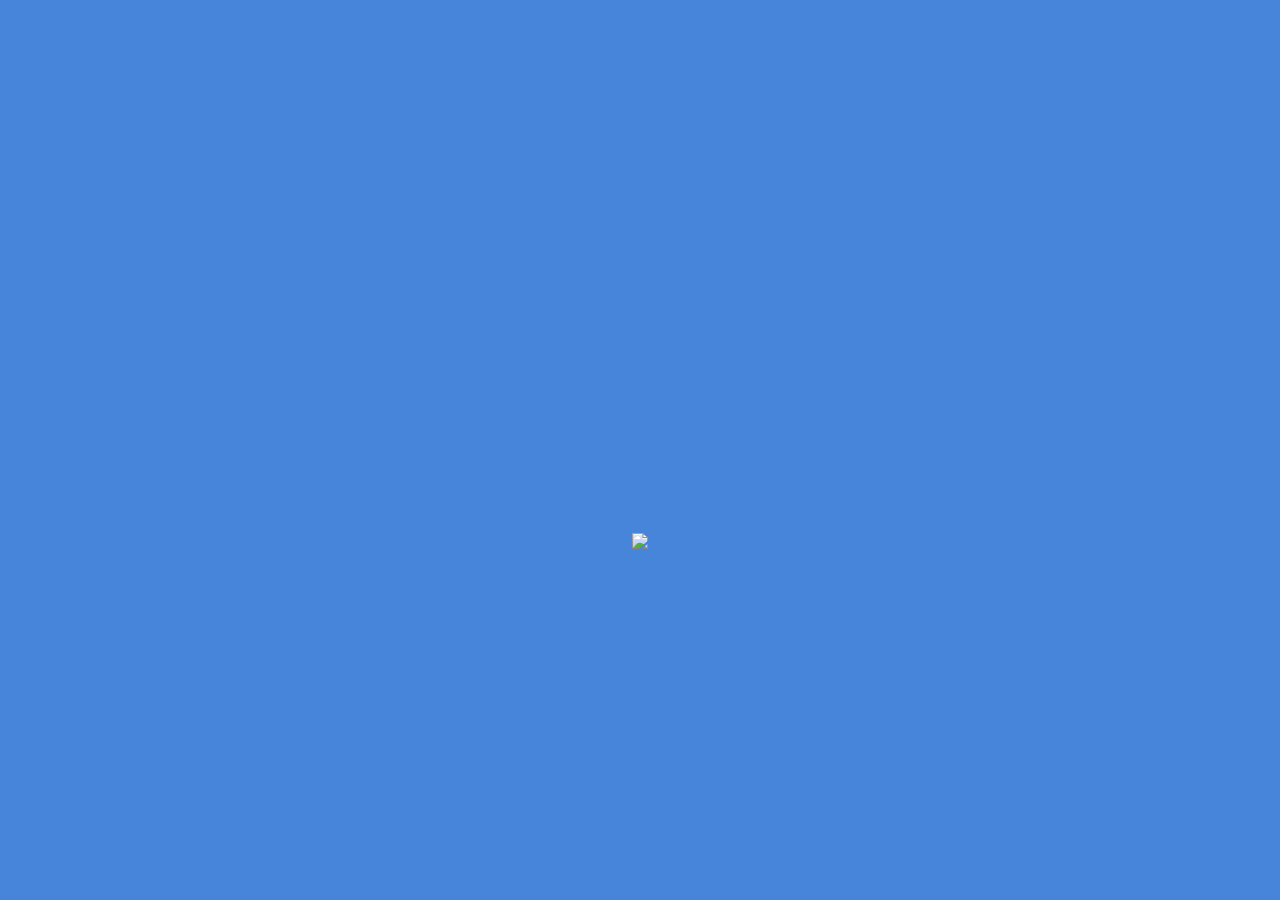
==== pages/Cartao.html @ 81de0638 "updates selos" ====
<!DOCTYPE html>
<html lang="pt-BR">

<head>
    <meta charset="UTF-8">
    <meta name="viewport" content="width=device-width, initial-scale=1.0">
    <title>MARCAQUI - Cartão Fidelidade</title>
    <link href="https://fonts.googleapis.com/css2?family=Inter:wght@400;500;600;700&display=swap" rel="stylesheet">
    <link rel="stylesheet" href="../styles/Cartao.css">
</head>

<body>

    <header>
        <div class="logo">
            <!-- <iframe src="../components/Logo.html" frameborder="0" height="450px" width="500px" ></iframe> -->
            <img src="../img/logo-completo.svg" alt="" id="logo">
        </div>
    </header>

    <main class="main-screen" id="main-screen">
        <div class="create-card-btn" id="create-card-btn">
            <img src="../img/Card.png">
        </div>
    </main>

    <div id="form-screen" class="hidden">
        <img class="form-title" src="../img/CardCreate.png">
        <div class="form-container">
            <div class="form-group">
                <label for="card-name">Nome do Cartão</label>
                <input type="text" id="card-name" placeholder="Ex: TOP FITNESS">
            </div>

            <div class="form-group">
                <label for="card-reward">Recompensa</label>
                <input type="text" id="card-reward" placeholder="Ex: 1 Whey grátis">
            </div>

            <div class="form-group">
                <label for="stamp-count">Quantidade de Selos</label>
                <select id="stamp-count" class="form-group input">
                    <option value="5">5 selos</option>
                    <option value="10" selected>10 selos</option>
                    <option value="15">15 selos</option>
                    <option value="20">20 selos</option>
                    <option value="30">30 selos</option>
                </select>
            </div>

            <button id="create-btn" class="btn btn-primary">Criar Cartão</button>
        </div>
    </div>

    <script src="../scripts/Cartao.js"></script>
</body>

</html>
---- styles/Cartao.css ----
* {
    margin: 0;
    padding: 0;
    box-sizing: border-box;
    font-family: 'Inter', sans-serif;
}

body {
    background-color: #4785DB;
    color: white;
    min-height: 100vh;
    display: grid;
    grid-template-rows: 20vh, 1fr;
}


.logo{
    padding-top: 2rem;
    grid-row: 1;
    margin: auto;
    display: flex;
    justify-content: center;
    align-items: center;
    img{
        height: 20vh;
        display: block;
    }
}
::placeholder {
    color: white;
}

.hidden {
    display: none;
}


.main-screen {
    grid-row: 2;
    flex-direction: column;
    align-items: center;
    justify-content: center;
}

.create-card-btn {
    width: auto;
    border-radius: 20px;
    display: flex;
    flex-direction: column;
    align-items: center;
    justify-content: center;
    cursor: pointer;
    transition: all 0.3s;
    margin-bottom: 30px;
    
}
.form-screen{
    grid-row: 3;
}

.form-container {
    background-color: #D9D9D9;
    border-radius: 0px 0px 20px 20px;
    padding: 30px;
    max-width: 400px;
    margin: 0 auto;
    box-shadow: 0 4px 20px rgba(0, 0, 0, 0.1);
    justify-content: center;
    align-items: center;
}


.form-title {
    position: relative;
    left: 50%;
    bottom: -2rem;
    transform: translateX(-50%);
    width: 25.2rem;
}

.form-group {
    margin-bottom: 20px;
}

.form-group label {
    display: block;
    margin-bottom: 8px;
    color: #1a73e8;
    font-weight: 500;
    font-size: 14px;
    text-transform: uppercase;
}

.form-group input,
.form-group select {
    width: 100%;
    padding: 12px 15px;
    border: none;
    border-radius: 16px;
    font-size: 16px;
    background-color: #1a73e8;
    color: white;
}

.btn {
    justify-content: center;
    align-content: center;
    text-align: center;
    width: 6.5rem;
    height: 2.3rem;
    background: none;
    color: #4785DB;
    border: 2px solid #4785DB;
    border-radius: 0.625em;
    font-weight: bold;
    cursor: pointer;
    position: relative;
    z-index: 1;
    overflow: hidden;
}
button:hover {
    color: #4785DB;
   }
   
   button:after {
    content: "";
    background: white;
    position: absolute;
    z-index: -1;
    left: -20%;
    right: -20%;
    top: 0;
    bottom: 0;
    transform: skewX(-45deg) scale(0, 1);
    transition: all 0.5s;
   }

   button:hover:after {
    transform: skewX(-45deg) scale(1, 1);
    -webkit-transition: all 0.5s;
    transition: all 0.5s;
   }

@media (max-width: 768px) {
    .form-container {
        width: 80vw;
        padding: 20px;
    }
    .create-card-btn img{
        width: 80vw;
        margin: auto;
        margin-top: -25vh;
    }

    .form-title {
        width: 80%;
        bottom: -1.4rem;
    }
}

@media (max-width: 480px) {
    .form-group input,
    .form-group select {
        padding: 10px;
    }
}
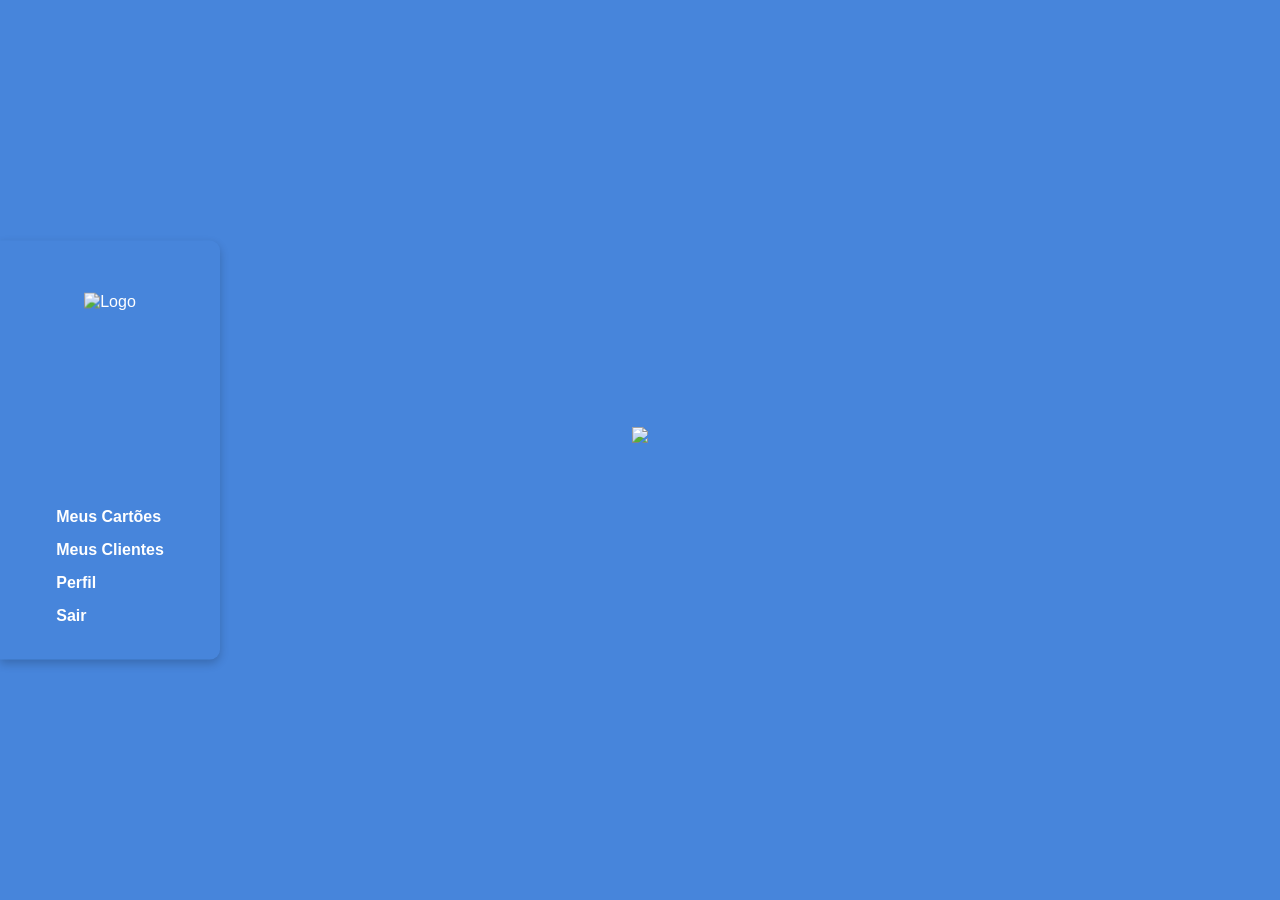
==== commit 892ff6f4: "ATTEND" ====
--- a/pages/Cartao.html
+++ b/pages/Cartao.html
@@ -5,18 +5,13 @@
     <meta charset="UTF-8">
     <meta name="viewport" content="width=device-width, initial-scale=1.0">
     <title>MARCAQUI - Cartão Fidelidade</title>
-    <link href="https://fonts.googleapis.com/css2?family=Inter:wght@400;500;600;700&display=swap" rel="stylesheet">
     <link rel="stylesheet" href="../styles/Cartao.css">
+    <link rel="stylesheet" href="../styles/SideBar.css">
 </head>
 
 <body>
+    <div id="sidebar-container"></div>
 
-    <header>
-        <div class="logo">
-            <!-- <iframe src="../components/Logo.html" frameborder="0" height="450px" width="500px" ></iframe> -->
-            <img src="../img/logo-completo.svg" alt="" id="logo">
-        </div>
-    </header>
 
     <main class="main-screen" id="main-screen">
         <div class="create-card-btn" id="create-card-btn">
@@ -31,28 +26,37 @@
                 <label for="card-name">Nome do Cartão</label>
                 <input type="text" id="card-name" placeholder="Ex: TOP FITNESS">
             </div>
-
             <div class="form-group">
                 <label for="card-reward">Recompensa</label>
                 <input type="text" id="card-reward" placeholder="Ex: 1 Whey grátis">
             </div>
-
-            <div class="form-group">
+            <div class="form-group01">
                 <label for="stamp-count">Quantidade de Selos</label>
-                <select id="stamp-count" class="form-group input">
+                <select id="stamp-count" class="form-group01 input">
                     <option value="5">5 selos</option>
                     <option value="10" selected>10 selos</option>
                     <option value="15">15 selos</option>
                     <option value="20">20 selos</option>
-                    <option value="30">30 selos</option>
                 </select>
             </div>
-
             <button id="create-btn" class="btn btn-primary">Criar Cartão</button>
+            <button id="volta-btn" class="btn btn-secondary">Voltar</button>
         </div>
     </div>
 
     <script src="../scripts/Cartao.js"></script>
+    <script>
+        function loadSidebar() {
+            fetch('../components/SideBar.html')
+                .then(response => response.text())
+                .then(data => {
+                    document.getElementById('sidebar-container').innerHTML = data;
+                })
+                .catch(error => console.error('Erro ao carregar a sidebar:', error));
+        }
+
+        loadSidebar();
+    </script>
 </body>
 
 </html>
--- a/styles/Cartao.css
+++ b/styles/Cartao.css
@@ -2,30 +2,31 @@
     margin: 0;
     padding: 0;
     box-sizing: border-box;
-    font-family: 'Inter', sans-serif;
+    font-family: "Inter", sans-serif;
 }
 
 body {
-    background-color: #4785DB;
+    background-color: #4785db;
     color: white;
     min-height: 100vh;
     display: grid;
     grid-template-rows: 20vh, 1fr;
 }
 
-
-.logo{
+.logo {
     padding-top: 2rem;
     grid-row: 1;
     margin: auto;
     display: flex;
     justify-content: center;
     align-items: center;
-    img{
+
+    img {
         height: 20vh;
         display: block;
     }
 }
+
 ::placeholder {
     color: white;
 }
@@ -33,7 +34,6 @@
 .hidden {
     display: none;
 }
-
 
 .main-screen {
     grid-row: 2;
@@ -52,23 +52,25 @@
     cursor: pointer;
     transition: all 0.3s;
     margin-bottom: 30px;
-    
-}
-.form-screen{
+}
+
+#form-screen {
     grid-row: 3;
 }
 
 .form-container {
-    background-color: #D9D9D9;
-    border-radius: 0px 0px 20px 20px;
+    position: relative;
+    z-index: 1;
+    background-color: rgba(255, 255, 255, 0.1);
+    backdrop-filter: blur(20px);
+    border-radius: 15px;
     padding: 30px;
     max-width: 400px;
     margin: 0 auto;
-    box-shadow: 0 4px 20px rgba(0, 0, 0, 0.1);
-    justify-content: center;
-    align-items: center;
-}
-
+    box-shadow: 0 0 30px rgba(0, 0, 0, 0.4);
+    justify-content: center;
+    align-items: center;
+}
 
 .form-title {
     position: relative;
@@ -82,23 +84,75 @@
     margin-bottom: 20px;
 }
 
-.form-group label {
-    display: block;
+.form-group01 {
+    margin-bottom: 20px;
+    display: flex;
+    flex-direction: column;
+    align-items: flex-start;
+}
+
+.form-group01 label {
     margin-bottom: 8px;
-    color: #1a73e8;
+    color: white;
     font-weight: 500;
     font-size: 14px;
     text-transform: uppercase;
 }
 
-.form-group input,
-.form-group select {
+.form-group01 select {
+    appearance: none;
+    -webkit-appearance: none;
+    -moz-appearance: none;
+    background-color: rgba(241, 238, 238, 0.1);
+    color: white;
     width: 100%;
     padding: 12px 15px;
     border: none;
     border-radius: 16px;
     font-size: 16px;
-    background-color: #1a73e8;
+    box-sizing: border-box;
+    background-repeat: no-repeat;
+    background-position: right 15px center;
+    background-size: 18px 18px;
+}
+
+.form-group01 select:focus {
+    outline: none;
+    box-shadow: 0 0 5px rgba(255, 255, 255, 0.5);
+    background-color: rgba(76, 72, 72, 0.2);
+    border-color: #fff;
+    color: white;
+}
+
+.form-group01 input {
+    color: white;
+}
+
+.form-group label {
+    display: block;
+    margin-bottom: 8px;
+    color: white;
+    font-weight: 500;
+    font-size: 14px;
+    text-transform: uppercase;
+}
+
+.form-group input {
+    width: 100%;
+    padding: 12px 15px;
+    border: none;
+    border-radius: 16px;
+    font-size: 16px;
+    background-color: rgba(255, 255, 255, 0.1);
+    color: white;
+    box-sizing: border-box;
+}
+
+.form-group input:focus {
+    outline: none;
+    box-shadow: 0 0 5px rgba(255, 255, 255, 0.5);
+    background-color: rgba(76, 72, 72, 0.2);
+    border-color: #fff;
     color: white;
 }
 
@@ -109,8 +163,8 @@
     width: 6.5rem;
     height: 2.3rem;
     background: none;
-    color: #4785DB;
-    border: 2px solid #4785DB;
+    color: #fff;
+    border: 2px solid #fff;
     border-radius: 0.625em;
     font-weight: bold;
     cursor: pointer;
@@ -118,13 +172,39 @@
     z-index: 1;
     overflow: hidden;
 }
-button:hover {
-    color: #4785DB;
-   }
-   
-   button:after {
+
+button:hover,
+.btn:hover {
+    color: #fff;
+}
+
+#create-btn {
+    border-color: white;
+    color: white;
+    background: none;
+}
+
+#create-btn:hover {
+    background: #2ecc71;
+    color: #2ecc71;
+    border-color: #2ecc71;
+}
+
+#volta-btn {
+    border-color: white;
+    color: white;
+    background: none;
+}
+
+#volta-btn:hover {
+    background: #f2b51b;
+    color: #f2b51b;
+    border-color: #f2b51b;
+}
+
+button:after {
     content: "";
-    background: white;
+    background: #4785db;
     position: absolute;
     z-index: -1;
     left: -20%;
@@ -133,20 +213,21 @@
     bottom: 0;
     transform: skewX(-45deg) scale(0, 1);
     transition: all 0.5s;
-   }
-
-   button:hover:after {
+}
+
+button:hover:after {
     transform: skewX(-45deg) scale(1, 1);
     -webkit-transition: all 0.5s;
     transition: all 0.5s;
-   }
+}
 
 @media (max-width: 768px) {
     .form-container {
         width: 80vw;
         padding: 20px;
     }
-    .create-card-btn img{
+
+    .create-card-btn img {
         width: 80vw;
         margin: auto;
         margin-top: -25vh;
@@ -156,11 +237,21 @@
         width: 80%;
         bottom: -1.4rem;
     }
+
+    .form-group01 select {
+        width: 90%;
+    }
 }
 
 @media (max-width: 480px) {
+
     .form-group input,
     .form-group select {
         padding: 10px;
     }
+
+    .form-group01 select {
+        width: 100%;
+        padding: 10px;
+    }
 }
--- a/styles/SideBar.css
+++ b/styles/SideBar.css
@@ -0,0 +1,127 @@
+.sidebar {
+    width: 220px;
+    height: auto;
+    background-color: #4785DB;
+    position: fixed;
+    top: 50%;
+    left: 0;
+    transform: translateY(-50%);
+    display: flex;
+    flex-direction: column;
+    align-items: center;
+    padding: 20px 10px;
+    color: white;
+    box-shadow: 0 4px 10px rgba(0, 0, 0, 0.2);
+    border-radius: 0 10px 10px 0;
+    z-index: 1000;
+}
+
+.logo-img {
+    max-width: 100%;
+    height: auto;
+    margin-bottom: 20px;
+}
+
+.nav-options ul {
+    list-style: none;
+    padding: 0;
+}
+
+.nav-options li {
+    margin: 15px 0;
+}
+
+.nav-options a {
+    color: white;
+    text-decoration: none;
+    font-weight: bold;
+}
+
+.nav-options a:hover {
+    text-decoration: underline;
+}
+
+@media (max-width: 900px) {
+    .sidebar {
+        width: 60px;
+        padding: 15px 5px;
+    }
+
+    .sidebar .logo-img {
+        width: 40px;
+        height: 40px;
+        margin-bottom: 10px;
+    }
+
+    .nav-options ul {
+        padding: 0;
+    }
+
+    .nav-options li {
+        margin: 10px 0;
+    }
+
+    .nav-options a {
+        font-size: 0;
+        position: relative;
+    }
+
+    .nav-options a::before {
+        content: '';
+        display: inline-block;
+        width: 24px;
+        height: 24px;
+        background-size: contain;
+        background-repeat: no-repeat;
+        vertical-align: middle;
+        margin-right: 0;
+    }
+
+    .nav-options li:nth-child(1) a::before {
+        background-image: url('../img/Card.png');
+    }
+
+    .nav-options li:nth-child(2) a::before {
+        background-image: url('../img/CardCreate.png');
+    }
+
+    .nav-options li:nth-child(3) a::before {
+        background-image: url('../img/logo-completo.svg');
+    }
+
+    .nav-options li:nth-child(4) a::before {
+        background-image: url('../img/cartao-fidelidade.webp');
+    }
+}
+
+@media (max-width: 600px) {
+    .sidebar {
+        position: fixed;
+        top: 0;
+        left: 0;
+        width: 100vw;
+        height: 60px;
+        flex-direction: row;
+        align-items: center;
+        justify-content: space-between;
+        transform: none;
+        border-radius: 0 0 10px 10px;
+        padding: 10px 5vw;
+    }
+
+    .sidebar .logo-img {
+        width: 32px;
+        height: 32px;
+        margin-bottom: 0;
+    }
+
+    .nav-options ul {
+        display: flex;
+        flex-direction: row;
+        gap: 10px;
+    }
+
+    .nav-options li {
+        margin: 0;
+    }
+}
